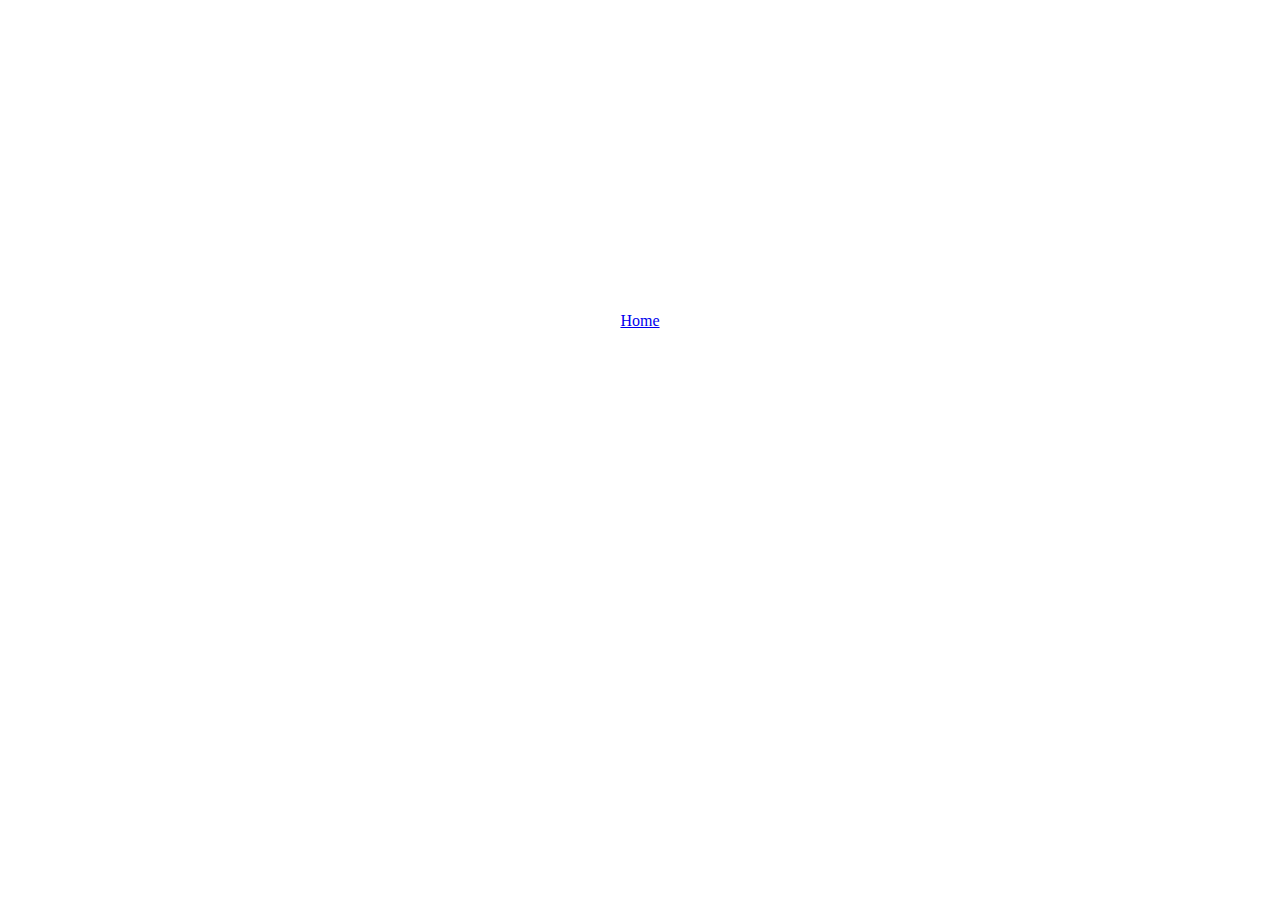
==== cartoon/cartoon.html @ 93a5bf56 "add cartoon" ====
<!DOCTYPE html>

<html>
    <head>
        <meta charset="utf-8">
        <meta name="viewport" content="width = device-width, initial-scale = 1.0">
        <link rel="stylesheet" type="text/css" href="../style.css">
        <title>Cartoon</title>
    </head>
    <body>
        <canvas id="canvas" width="400" height="300"></canvas>

        <div class="center">
            <a href="../index.html">Home</a>
        </div>
    </body>
</html>
---- style.css ----
.center {
    text-align: center;
}
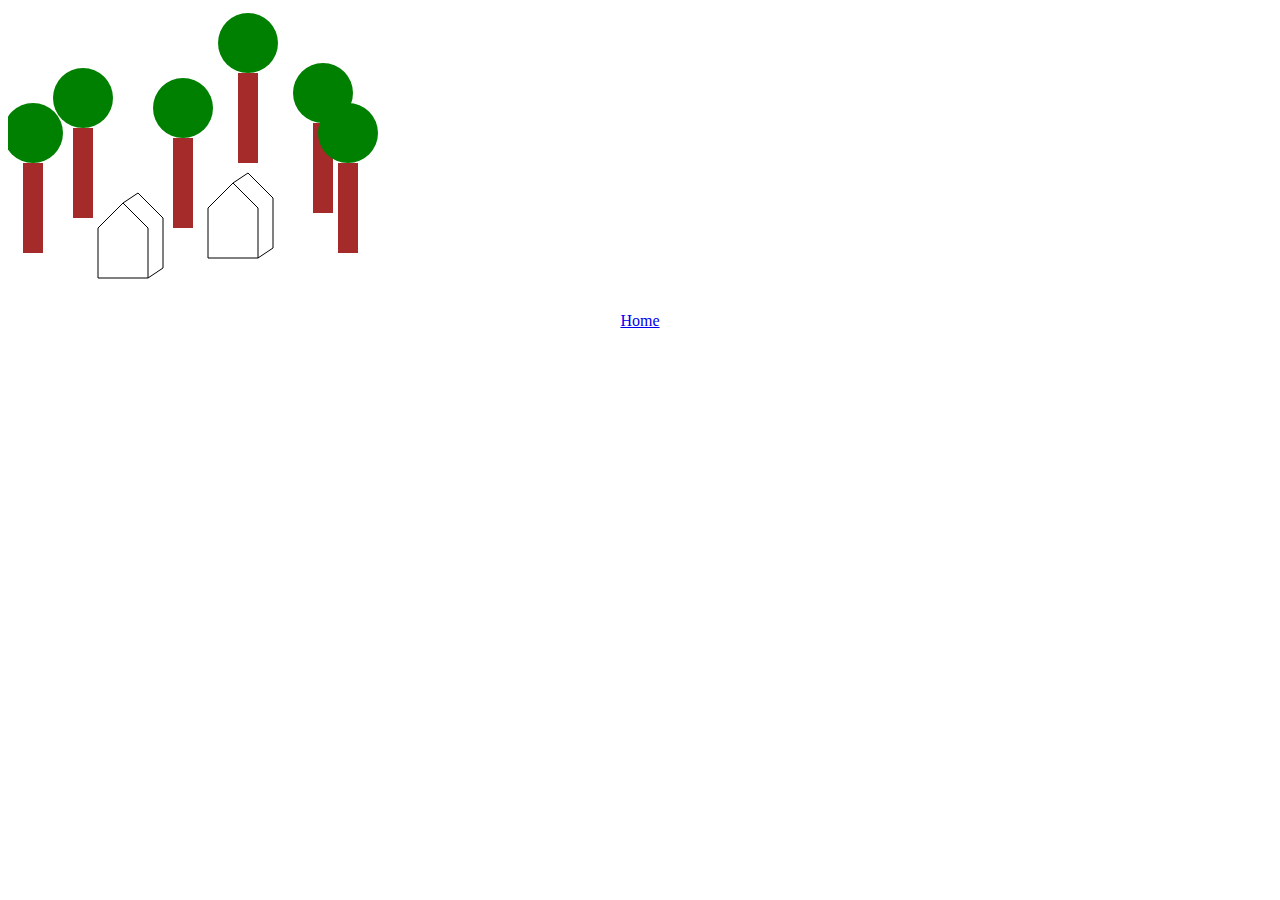
==== commit 68b92b3d: "initial cartoon" ====
--- a/cartoon/cartoon.html
+++ b/cartoon/cartoon.html
@@ -7,11 +7,13 @@
         <link rel="stylesheet" type="text/css" href="../style.css">
         <title>Cartoon</title>
     </head>
-    <body>
+    <body onload="draw();">
         <canvas id="canvas" width="400" height="300"></canvas>
 
         <div class="center">
             <a href="../index.html">Home</a>
         </div>
     </body>
+
+    <script src="./cartoon.js"></script>
 </html>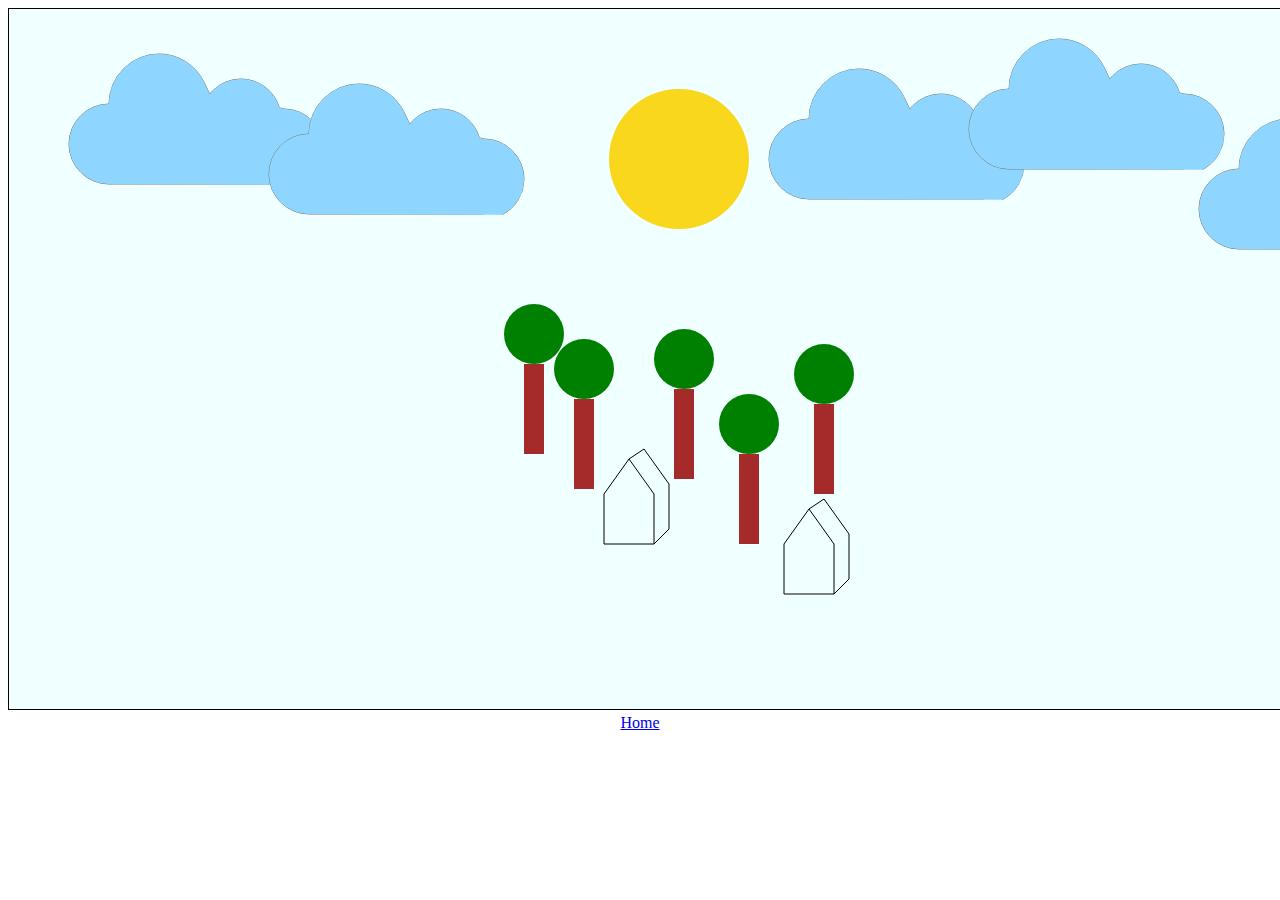
==== commit 5eaa0955: "updated cartoon" ====
--- a/cartoon/cartoon.html
+++ b/cartoon/cartoon.html
@@ -3,12 +3,12 @@
 <html>
     <head>
         <meta charset="utf-8">
-        <meta name="viewport" content="width = device-width, initial-scale = 1.0">
+        <meta name="viewport" content="width=device-width, initial-scale=1.0">
         <link rel="stylesheet" type="text/css" href="../style.css">
         <title>Cartoon</title>
     </head>
     <body onload="draw();">
-        <canvas id="canvas" width="400" height="300"></canvas>
+        <canvas id="canvas" width="1517" height="700"></canvas>
 
         <div class="center">
             <a href="../index.html">Home</a>
--- a/style.css
+++ b/style.css
@@ -1,3 +1,7 @@
 .center {
     text-align: center;
+}
+
+canvas {
+    border: 1px solid black;
 }